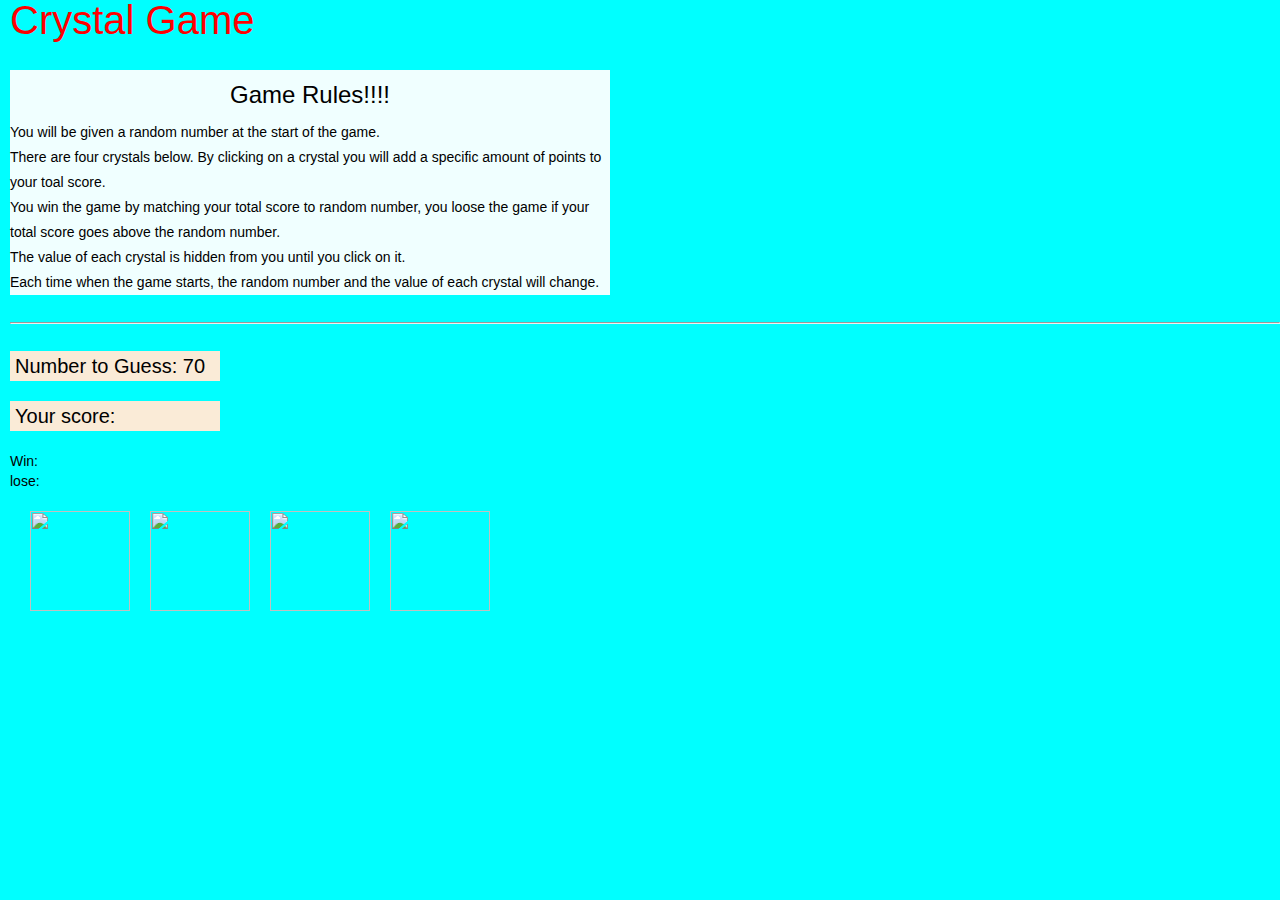
==== index.html @ 6e199b40 "in progress" ====
<!DOCTYPE html>
<html>
<head>
  <title>simple crystal game</title>

  <script src="https://cdnjs.cloudflare.com/ajax/libs/jquery/3.2.1/jquery.min.js"></script>
  <link rel="stylesheet" type="text/css" href="assets/css/reset.css">
  <link rel="stylesheet" type="text/css" href="assets/css/style.css">

  
</head>
<body>

  <div id ="container">
      <h1>Crystal Game</h1>
      <br>
      <br>
      <h2>Game Rules!!!!</h2>
      
      <p>You will be given a random number at the start of the game.</p>
      <p>There are four crystals below. By clicking on a crystal you will add a specific amount of points 
        to your toal score.</p>
      <p>You win the game by matching your total score to random number, you loose the game if your total 
        score goes above the random number.</p>
      <p>The value of each crystal is hidden from you until you click on it.</p>
      <p>Each time when the game starts, the random number and the value of each crystal will change.</p>
      <br>
      <hr>
      <br>

    <div id="crystals">
      <h3>Number to Guess: <span id="number-to-guess"></span></h3>
      <br>
        
      <h3>Your score: <span id ="score"></span></h3> 
        <br>
        
        <h4>Win: <span id ="win-counter"></span></h4>
        <h4>lose: <span id ="lose-counter"></span></h4>
        <br>
       
        
    </div>

  </div>

 
  <!-- <script type="text/javascript" src="https://cdnjs.cloudflare.com/ajax/libs/jquery/3.2.1/jquery.min.js"></script>

  <script type="text/javascript">

  var targetarray = [];
  for (var i = 19; i <= 120; i++) {
    targetarray.push(i);
  }

  var targetNumber = targetarray[Math.floor(Math.random() * targetarray.length)];

  $("#number-to-guess").text(targetNumber);

  var crystals = $("#crystals");

  var counter = 0;
  var win = 0;
  var lose = 0;


  var numberOptions = [1, 2, 3, 4, 5, 6, 7, 8, 9, 10, 11, 12];

  var crystal1 = numberOptions[Math.floor(Math.random() * numberOptions.length)];
  var crystal2 = numberOptions[Math.floor(Math.random() * numberOptions.length)];
  var crystal3 = numberOptions[Math.floor(Math.random() * numberOptions.length)];
  var crystal4 = numberOptions[Math.floor(Math.random() * numberOptions.length)];  
  

     var imageCrystal1 = $("<img>");
    var imageCrystal2 = $("<img>");
    var imageCrystal3 = $("<img>");
    var imageCrystal4 = $("<img>");

    imageCrystal1.addClass("crystal-image");
    imageCrystal2.addClass("crystal-image");
    imageCrystal3.addClass("crystal-image");
    imageCrystal4.addClass("crystal-image");

    imageCrystal1.attr("src", "http://cdn.playbuzz.com/cdn/35910209-2844-45c0-b099-f4d82878d54f/00261fda-4062-4096-81fd-8cf96b9034e8.jpg");
    imageCrystal2.attr("src", "http://cdn.playbuzz.com/cdn/35910209-2844-45c0-b099-f4d82878d54f/00261fda-4062-4096-81fd-8cf96b9034e8.jpg");
    imageCrystal3.attr("src", "http://cdn.playbuzz.com/cdn/35910209-2844-45c0-b099-f4d82878d54f/00261fda-4062-4096-81fd-8cf96b9034e8.jpg");
    imageCrystal4.attr("src", "http://cdn.playbuzz.com/cdn/35910209-2844-45c0-b099-f4d82878d54f/00261fda-4062-4096-81fd-8cf96b9034e8.jpg");

    
    imageCrystal1.attr("data-crystalvalue", crystal1);
    imageCrystal2.attr("data-crystalvalue", crystal2);
    imageCrystal3.attr("data-crystalvalue", crystal3);
    imageCrystal4.attr("data-crystalvalue", crystal4);

    crystals.append(imageCrystal1);
    crystals.append(imageCrystal2);
    crystals.append(imageCrystal3);
    crystals.append(imageCrystal4);
 
    crystals.on("click", ".crystal-image", function() {

    var crystalValue = ($(this).attr("data-crystalvalue"));
    crystalValue = parseInt(crystalValue);
   
    counter += crystalValue;

    $("#score").text(counter);   

    if (counter === targetNumber) {      
      win++,
      alert("You win!");
      $("#score").empty(),
      $("#number-to-guess").empty();
    }

    else if (counter >= targetNumber) {      
      lose++;
      alert("You lose!!");
      $("#score").empty(),
      $("#number-to-guess").empty();
    }
    
    $("#win-counter").text(win);
    $("#lose-counter").text(lose);

  });

  </script> -->

        <script src="assets/javascript/game.js"></script>

</body>
</html>
---- assets/css/style.css ----
body {
  background-color: aqua;
  font-family: 'Gill Sans', 'Gill Sans MT', Calibri, 'Trebuchet MS', sans-serif;
  font-size: 14px;
  line-height: 20px;
  margin-left: 10px;
}
h1 {
font-size: 40px;
color: red;
margin-top: 10px;
}
h2 {
  font-size: 24px;
  background-color: azure;
  width: 600px;
  line-height: 50px;
  text-align: center;
  }
h3 {
  font-size: 20px;
  padding: 5px;
  background-color: antiquewhite;
  width: 200px;
}
p {
  background-color: azure;
  width: 600px;
  line-height: 25px;
}
.crystal-image {
    width: 100px;
    height: 100px;
    margin-left: 20px;
  }
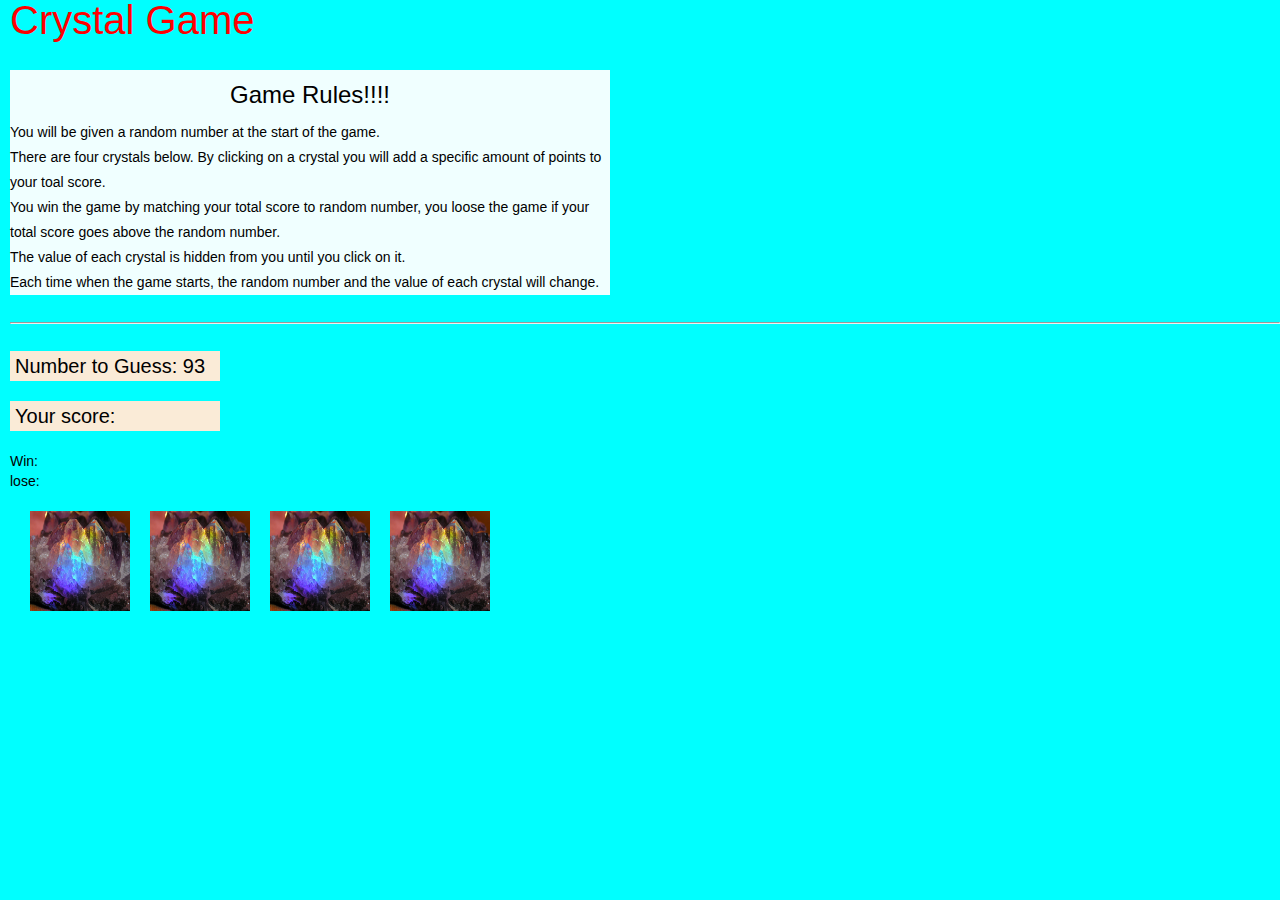
==== commit 8ba02413: "Final" ====
--- a/index.html
+++ b/index.html
@@ -39,97 +39,10 @@
         <h4>lose: <span id ="lose-counter"></span></h4>
         <br>
        
-        
-    </div>
-
+    
   </div>
 
- 
-  <!-- <script type="text/javascript" src="https://cdnjs.cloudflare.com/ajax/libs/jquery/3.2.1/jquery.min.js"></script>
-
-  <script type="text/javascript">
-
-  var targetarray = [];
-  for (var i = 19; i <= 120; i++) {
-    targetarray.push(i);
-  }
-
-  var targetNumber = targetarray[Math.floor(Math.random() * targetarray.length)];
-
-  $("#number-to-guess").text(targetNumber);
-
-  var crystals = $("#crystals");
-
-  var counter = 0;
-  var win = 0;
-  var lose = 0;
-
-
-  var numberOptions = [1, 2, 3, 4, 5, 6, 7, 8, 9, 10, 11, 12];
-
-  var crystal1 = numberOptions[Math.floor(Math.random() * numberOptions.length)];
-  var crystal2 = numberOptions[Math.floor(Math.random() * numberOptions.length)];
-  var crystal3 = numberOptions[Math.floor(Math.random() * numberOptions.length)];
-  var crystal4 = numberOptions[Math.floor(Math.random() * numberOptions.length)];  
-  
-
-     var imageCrystal1 = $("<img>");
-    var imageCrystal2 = $("<img>");
-    var imageCrystal3 = $("<img>");
-    var imageCrystal4 = $("<img>");
-
-    imageCrystal1.addClass("crystal-image");
-    imageCrystal2.addClass("crystal-image");
-    imageCrystal3.addClass("crystal-image");
-    imageCrystal4.addClass("crystal-image");
-
-    imageCrystal1.attr("src", "http://cdn.playbuzz.com/cdn/35910209-2844-45c0-b099-f4d82878d54f/00261fda-4062-4096-81fd-8cf96b9034e8.jpg");
-    imageCrystal2.attr("src", "http://cdn.playbuzz.com/cdn/35910209-2844-45c0-b099-f4d82878d54f/00261fda-4062-4096-81fd-8cf96b9034e8.jpg");
-    imageCrystal3.attr("src", "http://cdn.playbuzz.com/cdn/35910209-2844-45c0-b099-f4d82878d54f/00261fda-4062-4096-81fd-8cf96b9034e8.jpg");
-    imageCrystal4.attr("src", "http://cdn.playbuzz.com/cdn/35910209-2844-45c0-b099-f4d82878d54f/00261fda-4062-4096-81fd-8cf96b9034e8.jpg");
-
-    
-    imageCrystal1.attr("data-crystalvalue", crystal1);
-    imageCrystal2.attr("data-crystalvalue", crystal2);
-    imageCrystal3.attr("data-crystalvalue", crystal3);
-    imageCrystal4.attr("data-crystalvalue", crystal4);
-
-    crystals.append(imageCrystal1);
-    crystals.append(imageCrystal2);
-    crystals.append(imageCrystal3);
-    crystals.append(imageCrystal4);
- 
-    crystals.on("click", ".crystal-image", function() {
-
-    var crystalValue = ($(this).attr("data-crystalvalue"));
-    crystalValue = parseInt(crystalValue);
-   
-    counter += crystalValue;
-
-    $("#score").text(counter);   
-
-    if (counter === targetNumber) {      
-      win++,
-      alert("You win!");
-      $("#score").empty(),
-      $("#number-to-guess").empty();
-    }
-
-    else if (counter >= targetNumber) {      
-      lose++;
-      alert("You lose!!");
-      $("#score").empty(),
-      $("#number-to-guess").empty();
-    }
-    
-    $("#win-counter").text(win);
-    $("#lose-counter").text(lose);
-
-  });
-
-  </script> -->
-
-        <script src="assets/javascript/game.js"></script>
+  <script src="assets/javascript/game.js"></script>
 
 </body>
 </html>
